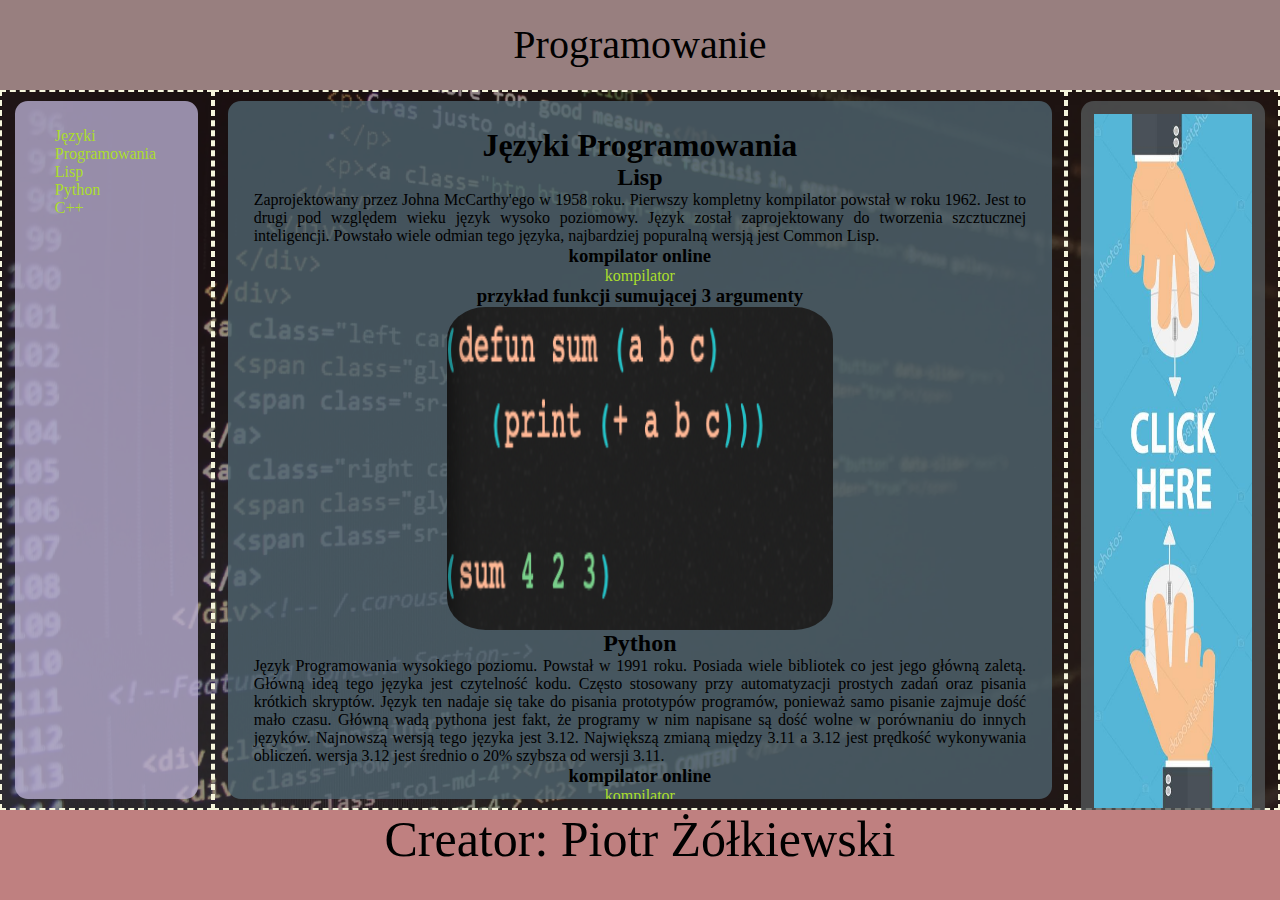
==== index.html @ ac815299 "Add files via upload" ====
<!DOCTYPE html>
<html lang="en">
<head>
    <link rel="stylesheet" href="./styles/style.css">
    <meta charset="UTF-8">
    <meta http-equiv="X-UA-Compatible" content="IE=edge">
    <meta name="viewport" content="width=device-width, initial-scale=1.0">
    <title>Document</title>
</head>
<body>
    <header>
        <div class="col-12 header">
            <p>Programowanie</p> 
        </div>
    </header>
    <!-- navigation -->
    <nav>
        <div class="col-2 col-s-4 main">
            <div class="navigation">
                <ul>
                    <li>
                        <a href="#jezyki_programowania"><p>Języki Programowania</p></a>
                    </li>
                    
                    <li>
                        <a href="#lisp"><p>Lisp</p></a>
                    </li>
                        
                    <li>
                        <a href="#python"><p>Python</p></a>
                    </li>
                    
                    <li>
                        <a href="#cpp"><p>C++</p></a>
                    </li>
                </ul>
            </div>
        </div>
    </nav> 

    <!-- Article -->
    <article>
        <div class="col-8 col-s-8 main">
            <div class="article">
                <h1 id="jezyki_programowania">Języki Programowania</h1>
                <h2 id="lisp">Lisp</h2>
                <p>
                    Zaprojektowany przez Johna McCarthy'ego w 1958 roku. 
                    Pierwszy kompletny kompilator powstał w roku 1962.
                    Jest to drugi pod względem wieku język wysoko poziomowy.
                    Język został zaprojektowany do tworzenia szcztucznej inteligencji.
                    Powstało wiele odmian tego języka, najbardziej popuralną wersją jest Common Lisp.
                </p>
                <h3>kompilator online</h3>
                <a href="https://rextester.com/l/common_lisp_online_compiler"><p>kompilator</p></a>
                <h3>przykład funkcji sumującej 3 argumenty</h3>
                <img src="images/commonLisp.jpg"  alt="Common lisp program">
                
                
                <h2 id="python">Python</h2>
                <p>
                    Język Programowania wysokiego poziomu. Powstał w 1991 roku.
                    Posiada wiele bibliotek co jest jego główną zaletą. 
                    Główną ideą tego języka jest czytelność kodu.
                    Często stosowany przy automatyzacji prostych zadań oraz pisania krótkich skryptów. Język ten nadaje się take do pisania prototypów programów, ponieważ samo pisanie zajmuje dość mało czasu. Główną wadą pythona jest fakt, że programy w nim napisane są dość wolne w porównaniu do innych języków.
                    Najnowszą wersją tego języka jest 3.12. Największą zmianą między 3.11 a 3.12 jest prędkość wykonywania obliczeń. wersja 3.12 jest średnio o 20% szybsza od wersji 3.11.
                </p>
                <h3>kompilator online</h3>
                <a href="https://rextester.com/l/python3_online_compiler"><p>kompilator</p></a>
                <h3>przykład funkcji sumującej 3 argumenty</h3>
                <img src="images/python.jpg" alt="python program">
          
                <h2 id="cpp">C++</h2>
                <p>
                    Język stworzony w roku 1985. C++ jest obiektowym językiem wysokiego poziomu. Powstał w celu pisania dużych systemów oraz systemów wbudowanych. Najnowszą wersją jest C++23. Wersja ta powstała 17 marca 2022r. Największą zaletą tego języka jest prędkość wykonywania, która znacznie przewyższa prędkość języka Python.
                </p>
                <h3>kompilator online</h3>
                <a href="https://rextester.com/l/cpp_online_compiler_gcc"><p>kompilator</p></a>
                <h3>przykład funkcji sumującej 3 argumenty</h3>
                <img src="images/cpp.jpg" alt="C++ program">
          

            </div>
        </div>
    </article><!-- tresc na srodku h1 - h3 + paragrafy + obrazki + obraz z tyłu -->

    <!-- Ad -->
    <div class="col-2 col-s-12 main"> <!-- reklama po prawej stronie-->
        <div class="ad">
            <a href="https://www.google.com/"><img src="images/ad.jpeg" alt="reklama"></a>
        </div>
    </div> 

    <!-- site footer -->
    <footer>
        <div class="col-12 col-s-12 footer">
            <p>Creator: Piotr Żółkiewski</p>
        </div>
    </footer>
</body>
</html>
---- styles/style.css ----
/* default settings */
* {
    box-sizing: border-box;
    margin:auto;
  }

[class*="col-"] {
    float:left;
    width: 100%;
    padding-left: 1vw;
    padding-right: 1vw;
    background-color: rgba(42, 23, 23, 0.5);
  }
body{
    background-image: url("../images/background.webp");
    background-repeat: no-repeat;
    background-size: 100vw 100%;
}

h1, h2, h3{
    text-align: center;
}
p{
    text-align: justify;
}
.article a p{
    text-align: center;
}
img{
    display: block;
    margin-left: auto;
    margin-right: auto;
    border-radius: 10%;
    width: 50%;
    height: 50%;
}

/* mobile settings */
  .main{
    height: 100%;
    font-size: 100%;
    padding-top: 1vh;
    padding-bottom: 1vh;
    border-style: dashed;
    border-width: 2px;
    border-color: beige;
  }
  
  .main:has(.article)
  {
    height: 80vh;
  }
  ul{
    list-style-type: none;
  }
  .navigation{
    background-color: rgba(183, 173, 207, 0.8);
    border-radius: 1vw;
    text-align: center;
    height: 100%;
    padding: 2vw;
    padding-left: 0;
    margin-left: 0;
  }

  .ad{
    background-color: rgba(83, 86, 87, 0.8);
    padding: 1vw;
    border-radius: 1vw;
    height:100%;
  }

  .article{
    background-color: rgba(79, 100, 111, 0.8);
    border-radius: 1vw;
    height:100%;
    overflow-y: scroll;
    overflow-x: hidden;
    padding: 2vw;
  }
  .header{
    height: 10vh;
    line-height: 10vh;
    text-align: center;
    background-color: rgb(152, 127, 127);
  }
  .header p{
    text-align: center;
    font-size: 40px;
  }
  .footer{
    height: 10vh;
    background-color: rgb(191, 128, 128);
    padding: 0;
  }
  .footer p{
    font-size: 50px;
    text-align: center;
  }

    /* link settings */
  a{
    text-decoration: none;
    color:rgb(171, 222, 44)
  }
  a:visited{
    color: rgb(30, 2, 2);
  }
  a:hover{
    color: rgb(65, 84, 207);
  }
  a:active{
    color: rgb(11, 54, 98);
  }



    /* tablets settings */
  @media only screen and (min-width: 600px) {
    .col-s-1 {width: 8.33%;}
    .col-s-2 {width: 16.66%;}
    .col-s-3 {width: 25%;}
    .col-s-4 {width: 33.33%;}
    .col-s-5 {width: 41.66%;}
    .col-s-6 {width: 50%;}
    .col-s-7 {width: 58.33%;}
    .col-s-8 {width: 66.66%;}
    .col-s-9 {width: 75%;}
    .col-s-10 {width: 83.33%;}
    .col-s-11 {width: 91.66%;}
    .col-s-12 {width: 100%;}
    body{
        background-image: url("../images/background.webp");
        background-repeat: no-repeat;
        background-size: 100vw 100%;
    }
    .ad{
        height:100%;
    }    
    .main:has(.navigation)
    {
        height: 80vh;
    }
    .main:has(.article)
    {
        height: 80vh;
    }
  }
  /* Deskotp settings */
  @media only screen and (min-width: 768px) {
    .col-1 {width: 8.33%;}
    .col-2 {width: 16.66%;}
    .col-3 {width: 25%;}
    .col-4 {width: 33.33%;}
    .col-5 {width: 41.66%;}
    .col-6 {width: 50%;}
    .col-7 {width: 58.33%;}
    .col-8 {width: 66.66%;}
    .col-9 {width: 75%;}
    .col-10 {width: 83.33%;}
    .col-11 {width: 91.66%;}
    .col-12 {width: 100%;}
    body{
        background-image: url("../images/background.webp");
        background-repeat: no-repeat;
        background-size: 100vw 100vh;
    }
    .ad{
        height: 80vh;
    }
    .main{
        height: 80vh;
      }
  }


  .ad img{
    width: 100%;
    height: 100%;
    border-radius: 0px;
  }
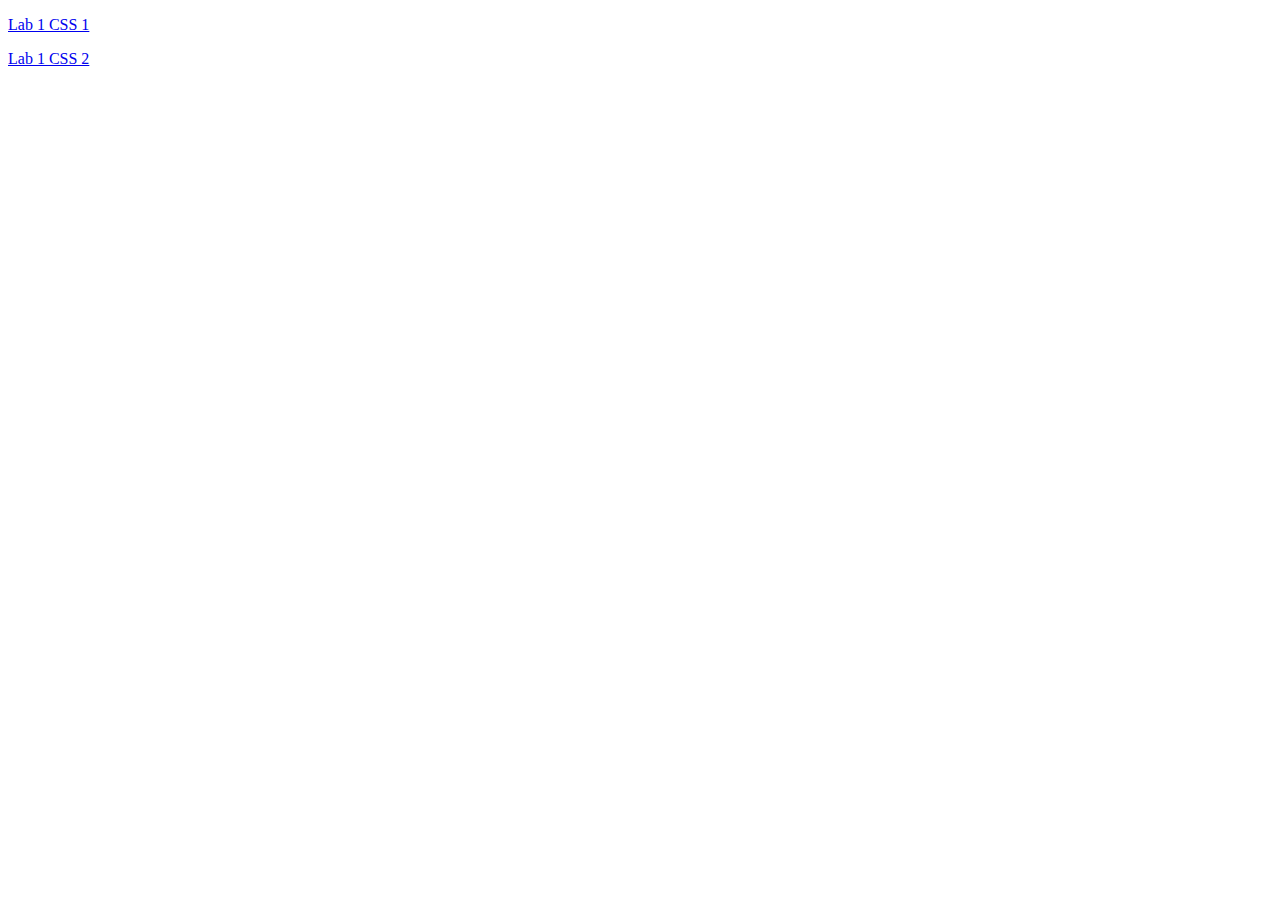
==== commit f1fddeb3: "Add files via upload" ====
--- a/index.html
+++ b/index.html
@@ -1,101 +1,13 @@
 <!DOCTYPE html>
 <html lang="en">
 <head>
-    <link rel="stylesheet" href="./styles/style.css">
     <meta charset="UTF-8">
     <meta http-equiv="X-UA-Compatible" content="IE=edge">
     <meta name="viewport" content="width=device-width, initial-scale=1.0">
-    <title>Document</title>
+    <title>Lab 1 Menu</title>
 </head>
 <body>
-    <header>
-        <div class="col-12 header">
-            <p>Programowanie</p> 
-        </div>
-    </header>
-    <!-- navigation -->
-    <nav>
-        <div class="col-2 col-s-4 main">
-            <div class="navigation">
-                <ul>
-                    <li>
-                        <a href="#jezyki_programowania"><p>Języki Programowania</p></a>
-                    </li>
-                    
-                    <li>
-                        <a href="#lisp"><p>Lisp</p></a>
-                    </li>
-                        
-                    <li>
-                        <a href="#python"><p>Python</p></a>
-                    </li>
-                    
-                    <li>
-                        <a href="#cpp"><p>C++</p></a>
-                    </li>
-                </ul>
-            </div>
-        </div>
-    </nav> 
-
-    <!-- Article -->
-    <article>
-        <div class="col-8 col-s-8 main">
-            <div class="article">
-                <h1 id="jezyki_programowania">Języki Programowania</h1>
-                <h2 id="lisp">Lisp</h2>
-                <p>
-                    Zaprojektowany przez Johna McCarthy'ego w 1958 roku. 
-                    Pierwszy kompletny kompilator powstał w roku 1962.
-                    Jest to drugi pod względem wieku język wysoko poziomowy.
-                    Język został zaprojektowany do tworzenia szcztucznej inteligencji.
-                    Powstało wiele odmian tego języka, najbardziej popuralną wersją jest Common Lisp.
-                </p>
-                <h3>kompilator online</h3>
-                <a href="https://rextester.com/l/common_lisp_online_compiler"><p>kompilator</p></a>
-                <h3>przykład funkcji sumującej 3 argumenty</h3>
-                <img src="images/commonLisp.jpg"  alt="Common lisp program">
-                
-                
-                <h2 id="python">Python</h2>
-                <p>
-                    Język Programowania wysokiego poziomu. Powstał w 1991 roku.
-                    Posiada wiele bibliotek co jest jego główną zaletą. 
-                    Główną ideą tego języka jest czytelność kodu.
-                    Często stosowany przy automatyzacji prostych zadań oraz pisania krótkich skryptów. Język ten nadaje się take do pisania prototypów programów, ponieważ samo pisanie zajmuje dość mało czasu. Główną wadą pythona jest fakt, że programy w nim napisane są dość wolne w porównaniu do innych języków.
-                    Najnowszą wersją tego języka jest 3.12. Największą zmianą między 3.11 a 3.12 jest prędkość wykonywania obliczeń. wersja 3.12 jest średnio o 20% szybsza od wersji 3.11.
-                </p>
-                <h3>kompilator online</h3>
-                <a href="https://rextester.com/l/python3_online_compiler"><p>kompilator</p></a>
-                <h3>przykład funkcji sumującej 3 argumenty</h3>
-                <img src="images/python.jpg" alt="python program">
-          
-                <h2 id="cpp">C++</h2>
-                <p>
-                    Język stworzony w roku 1985. C++ jest obiektowym językiem wysokiego poziomu. Powstał w celu pisania dużych systemów oraz systemów wbudowanych. Najnowszą wersją jest C++23. Wersja ta powstała 17 marca 2022r. Największą zaletą tego języka jest prędkość wykonywania, która znacznie przewyższa prędkość języka Python.
-                </p>
-                <h3>kompilator online</h3>
-                <a href="https://rextester.com/l/cpp_online_compiler_gcc"><p>kompilator</p></a>
-                <h3>przykład funkcji sumującej 3 argumenty</h3>
-                <img src="images/cpp.jpg" alt="C++ program">
-          
-
-            </div>
-        </div>
-    </article><!-- tresc na srodku h1 - h3 + paragrafy + obrazki + obraz z tyłu -->
-
-    <!-- Ad -->
-    <div class="col-2 col-s-12 main"> <!-- reklama po prawej stronie-->
-        <div class="ad">
-            <a href="https://www.google.com/"><img src="images/ad.jpeg" alt="reklama"></a>
-        </div>
-    </div> 
-
-    <!-- site footer -->
-    <footer>
-        <div class="col-12 col-s-12 footer">
-            <p>Creator: Piotr Żółkiewski</p>
-        </div>
-    </footer>
+   <a href="css1.html"><p>Lab 1 CSS 1</p></a>
+   <a href="css2.html"><p>Lab 1 CSS 2</p></a>
 </body>
 </html>
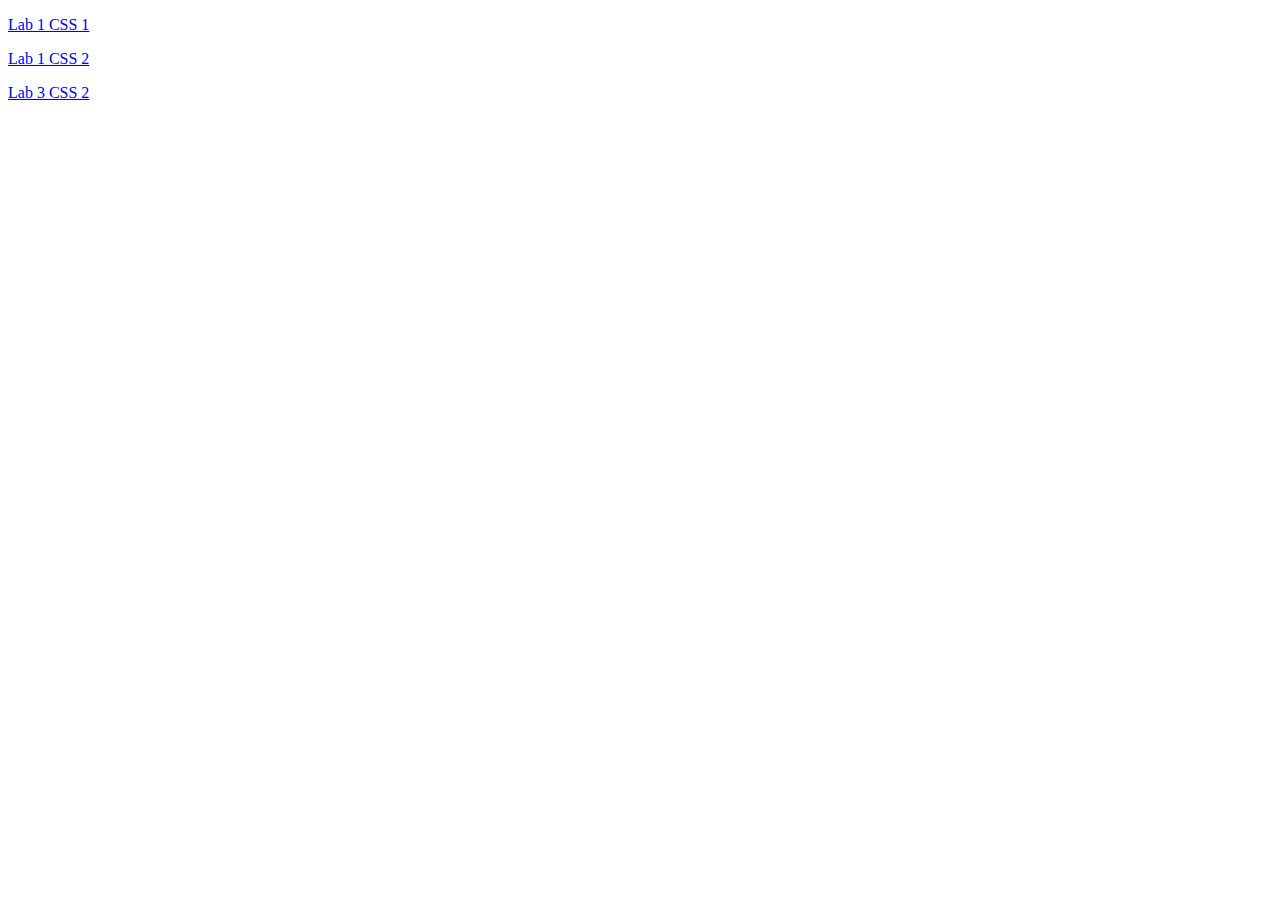
==== commit 01b13721: "Update index.html" ====
--- a/index.html
+++ b/index.html
@@ -9,5 +9,6 @@
 <body>
    <a href="css1.html"><p>Lab 1 CSS 1</p></a>
    <a href="css2.html"><p>Lab 1 CSS 2</p></a>
+   <a href="lab3/src/index.html"><p>Lab 3 CSS 2</p></a>
 </body>
 </html>
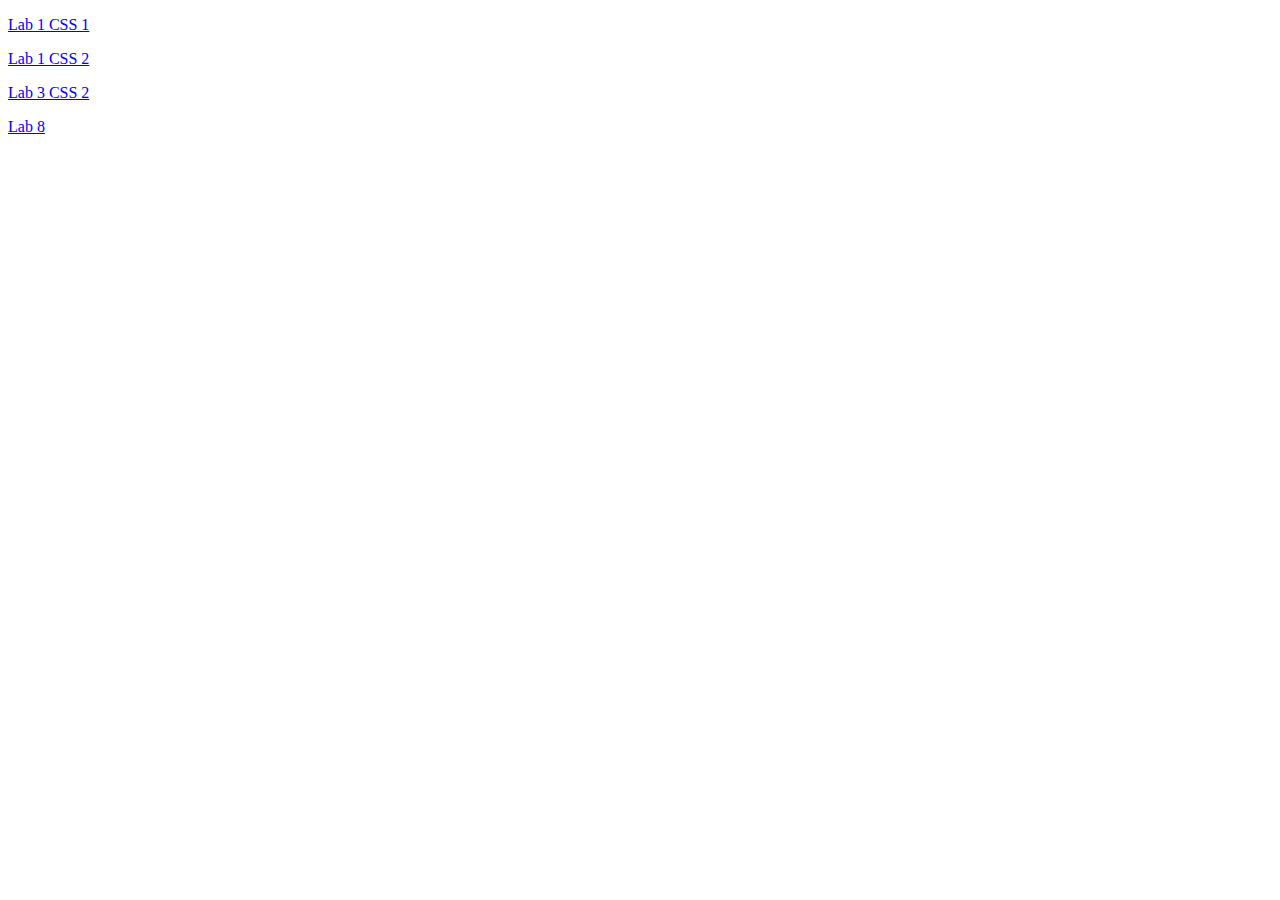
==== commit 179d8c82: "Update index.html" ====
--- a/index.html
+++ b/index.html
@@ -10,5 +10,6 @@
    <a href="css1.html"><p>Lab 1 CSS 1</p></a>
    <a href="css2.html"><p>Lab 1 CSS 2</p></a>
    <a href="lab3/src/index.html"><p>Lab 3 CSS 2</p></a>
+   <a href="lab8/index.html"><p>Lab 8</p></a>
 </body>
 </html>
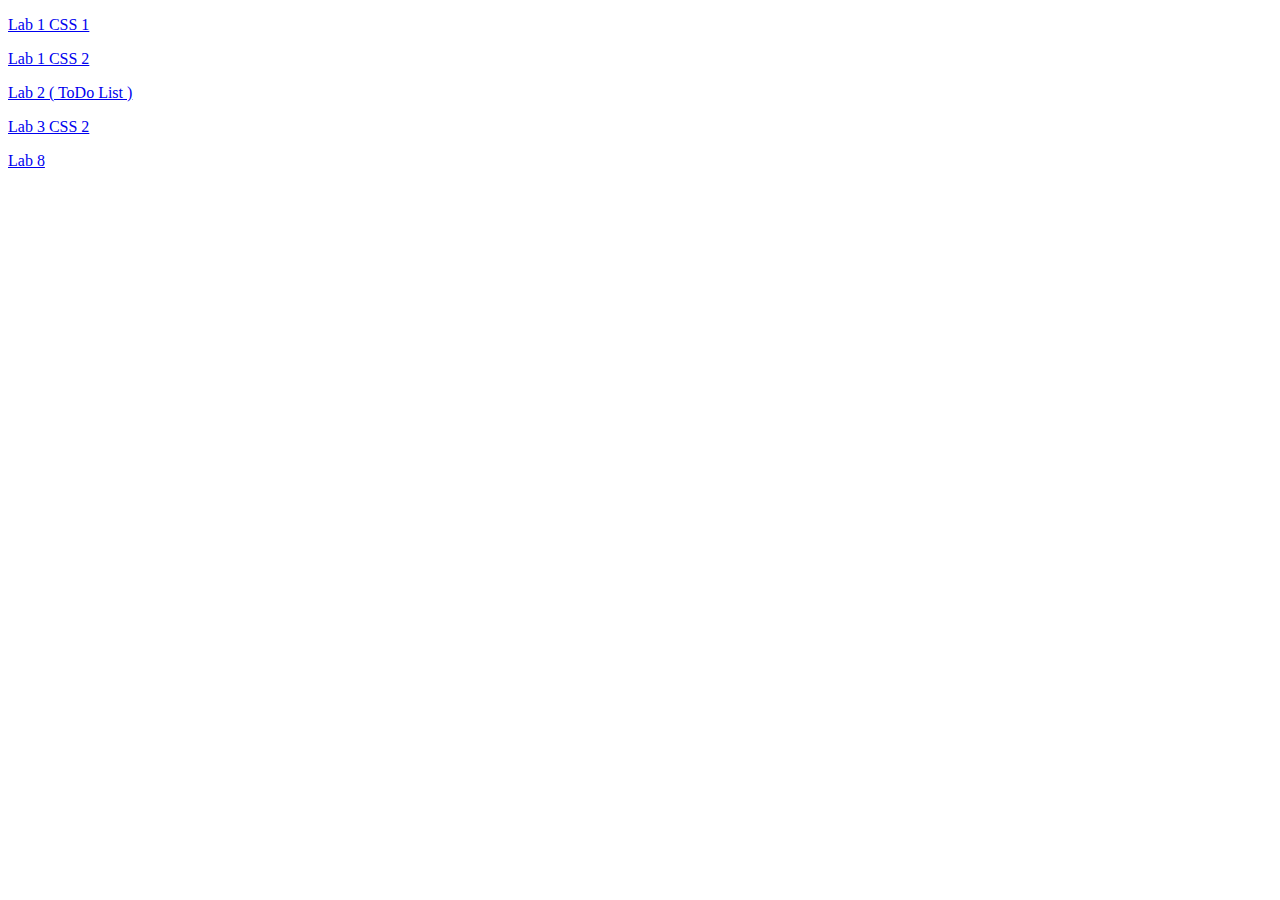
==== commit d7edc03a: "Update index.html" ====
--- a/index.html
+++ b/index.html
@@ -9,7 +9,8 @@
 <body>
    <a href="css1.html"><p>Lab 1 CSS 1</p></a>
    <a href="css2.html"><p>Lab 1 CSS 2</p></a>
+    <a href="lab2/index.html"><p>Lab 2 ( ToDo List )</p></a>
    <a href="lab3/src/index.html"><p>Lab 3 CSS 2</p></a>
-   <a href="lab8/index.html"><p>Lab 8</p></a>
+   <a href="lab08/index.html"><p>Lab 8</p></a>
 </body>
 </html>
